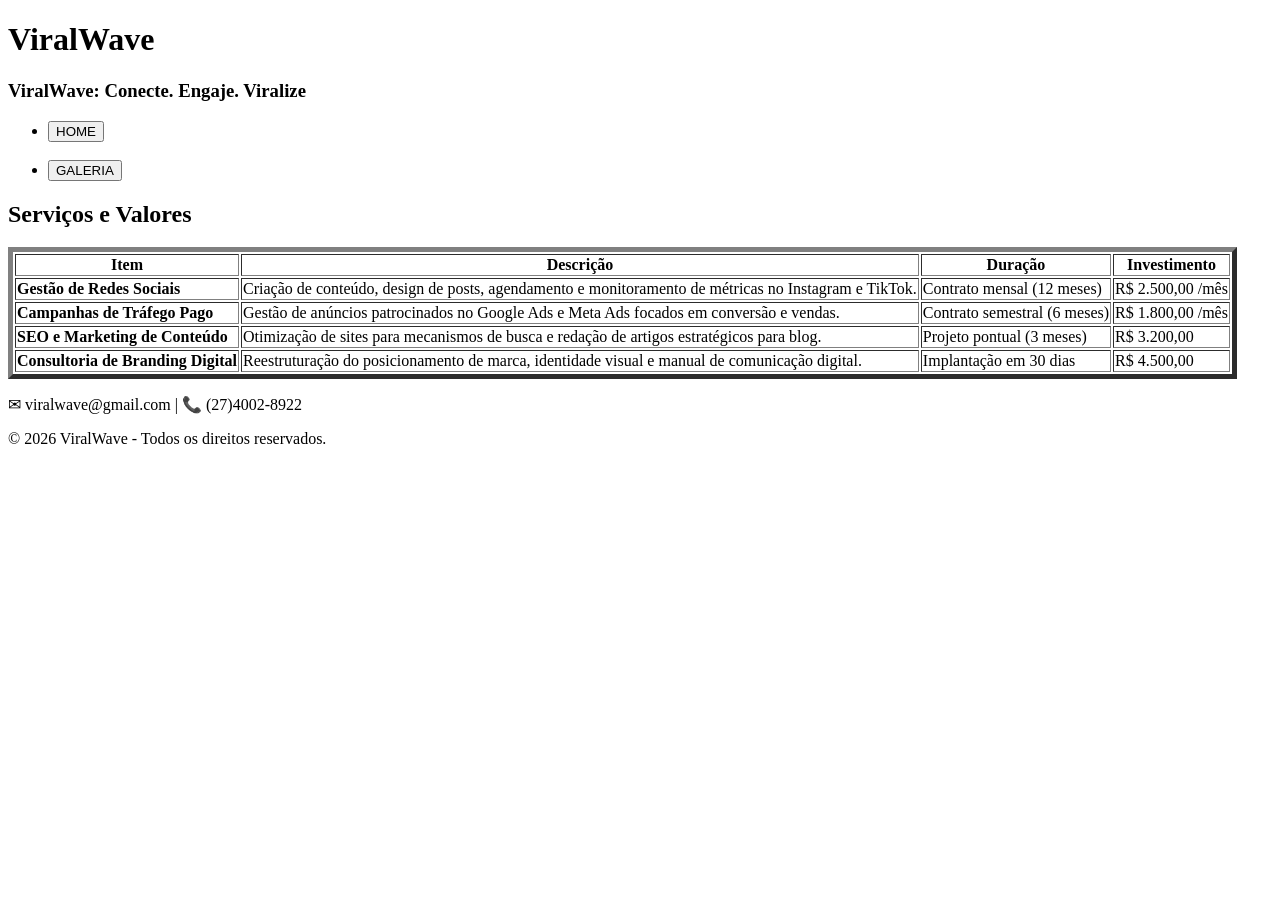
==== PROJETO/pagina2.html @ a168794e "Projeto WEB" ====
<!DOCTYPE html>
<html lang="en">
<head>
    <meta charset="UTF-8">
    <meta name="viewport" content="width=device-width, initial-scale=1.0">
    <title>Document</title>
</head>
<body>
    <header>
        <h1>ViralWave</h1>
        <h3>ViralWave: Conecte. Engaje. Viralize</h3>
    </header>
    <nav>
        <ul>
            <li><a href="./index.html"><button>HOME</button></a></li>
            <br>
            <li><a href="./pagina3.html"><button>GALERIA</button></a></li>
        </ul>
    </nav>

    <main>
        <h2> Serviços e Valores</h2>
        <table border="5">
            <thead>
                <tr>
                    <th> Item </th>
                    <th>Descrição</th>
                    <th>Duração</th>
                    <th>Investimento</th>
                </tr>
            </thead>

            <!-- INICIO -->
            <tbody>
                <tr>
                    <td><strong>Gestão de Redes Sociais</strong></td>
                    <td>Criação de conteúdo, design de posts, agendamento e monitoramento de métricas no Instagram e TikTok.</td>
                    <td>Contrato mensal (12 meses)</td>
                    <td>R$ 2.500,00 /mês</td>
                </tr>
            </tbody>

            <tbody>
                <tr>
                    <td><strong>Campanhas de Tráfego Pago</strong></td>
                    <td>Gestão de anúncios patrocinados no Google Ads e Meta Ads focados em conversão e vendas.</td>
                    <td>Contrato semestral (6 meses)</td>
                    <td>R$ 1.800,00 /mês</td>
                </tr>
            </tbody>

            <tbody>
                <tr>
                    <td><strong>SEO e Marketing de Conteúdo</strong></td>
                    <td>Otimização de sites para mecanismos de busca e redação de artigos estratégicos para blog.</td>
                    <td>Projeto pontual (3 meses)</td>
                    <td>R$ 3.200,00</td>
                </tr>
            </tbody>

            <tbody>
                <tr>
                    <td><strong>Consultoria de Branding Digital</strong></td>
                    <td>Reestruturação do posicionamento de marca, identidade visual e manual de comunicação digital.</td>
                    <td>Implantação em 30 dias</td>
                    <td>R$ 4.500,00</td>
                </tr>
            </tbody>

        </table>
    </main>

    <footer>
          <p> &#9993; viralwave@gmail.com | &#128222; (27)4002-8922 </p>
        <p>&copy; 2026 ViralWave - Todos os direitos reservados.</p>
    </footer>
</body>
</html>
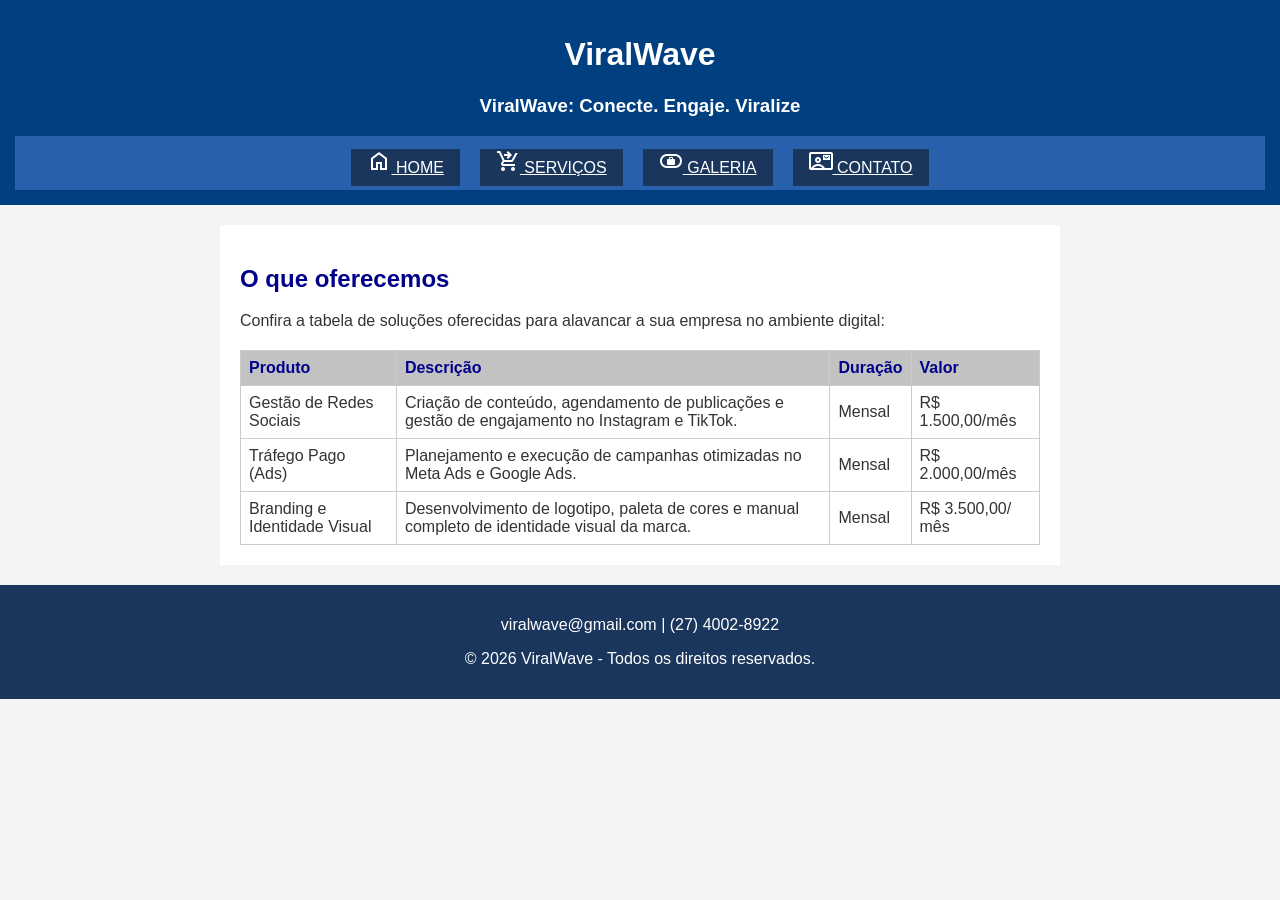
==== commit 799b428d: "Projeto" ====
--- a/PROJETO/pagina2.html
+++ b/PROJETO/pagina2.html
@@ -1,77 +1,67 @@
 <!DOCTYPE html>
-<html lang="en">
+<html lang="pt-BR">
 <head>
     <meta charset="UTF-8">
     <meta name="viewport" content="width=device-width, initial-scale=1.0">
-    <title>Document</title>
+    <title>ViralWave | Serviços</title>
+    <link rel="stylesheet" href="css/style.css">
+
+    <link rel="stylesheet" href="https://fonts.googleapis.com/css2?family=Material+Symbols+Outlined" />
+
 </head>
 <body>
-    <header>
+    <header id="cabecalho">
         <h1>ViralWave</h1>
         <h3>ViralWave: Conecte. Engaje. Viralize</h3>
+        
+        <nav id="menu">
+            <ul>
+                <li><a href="./index.html" class="nav"><span class="material-symbols-outlined">home</span> HOME</a></li>
+                <li><a href="./pagina2.html" class="nav"><span class="material-symbols-outlined">shopping_cart_checkout</span> SERVIÇOS</a></li>
+                <li><a href="./pagina3.html" class="nav"><span class="material-symbols-outlined">business_chip</span> GALERIA</a></li>
+                <li><a href="./contato.html" class="nav"><span class="material-symbols-outlined">contact_mail</span> CONTATO</a></li>
+            </ul>
+        </nav>
     </header>
-    <nav>
-        <ul>
-            <li><a href="./index.html"><button>HOME</button></a></li>
-            <br>
-            <li><a href="./pagina3.html"><button>GALERIA</button></a></li>
-        </ul>
-    </nav>
 
     <main>
-        <h2> Serviços e Valores</h2>
-        <table border="5">
+        <h2>O que oferecemos</h2>
+        <p>Confira a tabela de soluções oferecidas para alavancar a sua empresa no ambiente digital:</p>
+
+        <table>
             <thead>
                 <tr>
-                    <th> Item </th>
+                    <th>Produto</th>
                     <th>Descrição</th>
                     <th>Duração</th>
-                    <th>Investimento</th>
+                    <th>Valor</th>
                 </tr>
             </thead>
-
-            <!-- INICIO -->
             <tbody>
                 <tr>
-                    <td><strong>Gestão de Redes Sociais</strong></td>
-                    <td>Criação de conteúdo, design de posts, agendamento e monitoramento de métricas no Instagram e TikTok.</td>
-                    <td>Contrato mensal (12 meses)</td>
-                    <td>R$ 2.500,00 /mês</td>
+                    <td>Gestão de Redes Sociais</td>
+                    <td>Criação de conteúdo, agendamento de publicações e gestão de engajamento no Instagram e TikTok.</td>
+                    <td>Mensal</td>
+                    <td>R$ 1.500,00/mês</td>
+                </tr>
+                <tr>
+                    <td>Tráfego Pago (Ads)</td>
+                    <td>Planejamento e execução de campanhas otimizadas no Meta Ads e Google Ads.</td>
+                    <td>Mensal</td>
+                    <td>R$ 2.000,00/mês</td>
+                </tr>
+                <tr>
+                    <td>Branding e Identidade Visual</td>
+                    <td>Desenvolvimento de logotipo, paleta de cores e manual completo de identidade visual da marca.</td>
+                    <td>Mensal</td>
+                    <td>R$ 3.500,00/ mês</td>
                 </tr>
             </tbody>
-
-            <tbody>
-                <tr>
-                    <td><strong>Campanhas de Tráfego Pago</strong></td>
-                    <td>Gestão de anúncios patrocinados no Google Ads e Meta Ads focados em conversão e vendas.</td>
-                    <td>Contrato semestral (6 meses)</td>
-                    <td>R$ 1.800,00 /mês</td>
-                </tr>
-            </tbody>
-
-            <tbody>
-                <tr>
-                    <td><strong>SEO e Marketing de Conteúdo</strong></td>
-                    <td>Otimização de sites para mecanismos de busca e redação de artigos estratégicos para blog.</td>
-                    <td>Projeto pontual (3 meses)</td>
-                    <td>R$ 3.200,00</td>
-                </tr>
-            </tbody>
-
-            <tbody>
-                <tr>
-                    <td><strong>Consultoria de Branding Digital</strong></td>
-                    <td>Reestruturação do posicionamento de marca, identidade visual e manual de comunicação digital.</td>
-                    <td>Implantação em 30 dias</td>
-                    <td>R$ 4.500,00</td>
-                </tr>
-            </tbody>
-
         </table>
     </main>
 
-    <footer>
-          <p> &#9993; viralwave@gmail.com | &#128222; (27)4002-8922 </p>
+    <footer id="rodape">
+        <p>viralwave@gmail.com | (27) 4002-8922</p>
         <p>&copy; 2026 ViralWave - Todos os direitos reservados.</p>
     </footer>
 </body>
--- a/PROJETO/css/style.css
+++ b/PROJETO/css/style.css
@@ -0,0 +1,133 @@
+body {
+    font-family: 'Segoe UI', Tahoma, Geneva, Verdana, sans-serif;
+    background-color: #f4f4f4;
+    color: #333;
+    margin: 0; 
+}
+
+h1, h2, h3 {
+    font-family: 'Segoe UI', Tahoma, Geneva, Verdana, sans-serif;
+}
+
+#cabecalho {
+    background-color: #004080;
+    color: white;
+    text-align: center;
+    padding: 15px;
+    position: sticky;
+    top: 0px;
+}
+
+#menu {
+    background-color: #2960ac;
+    padding: 8px;
+    margin-top: 1px;
+}
+
+#menu ul {
+    list-style: none;
+    margin: 5px;
+    padding: 0px;
+    display: flex;
+    justify-content: center;
+    align-items: center;
+    gap: 20px; 
+}
+
+.nav {
+    background-color: #1a365d;
+    color: white;
+    border: 1px solid #1a365d;
+    padding: 9px 15px;
+}
+
+main {
+    background-color: white;
+    width: 800px;
+    margin: 20px auto;
+    padding: 20px;
+}
+
+main h2 {
+    color: darkblue;
+}
+
+.galeria {
+    display: grid;
+    grid-template-columns: 1fr 1fr 1fr;
+    gap: 20px; 
+    margin-top: 15px;
+}
+
+.imagens {
+    border: 1px solid #ddd;
+    padding: 15px;
+    text-align: left;
+    background-color: #fafafa;
+}
+
+.imagens img {
+    width: 210px;
+    height: 160px;
+}
+
+/* TABELA */
+table {
+    width: 100%;
+    margin-top: 20px;
+    border-collapse: collapse;
+}
+
+table, th, td {
+    border: 1px solid #ccc;
+}
+
+th, td {
+    padding: 8px;
+    text-align: left;
+}
+
+th {
+    background-color: #c2c2c2;
+    color: darkblue;
+}
+
+/* CONTATO */
+.contato {
+    display: flex;
+    flex-direction: column;
+    gap: 10px;
+    margin-top: 15px;
+}
+
+.campo {
+    display: flex;
+    flex-direction: column;
+    margin-bottom: 3px;
+}
+
+.campo input {
+    padding: 8px;
+    border: 1px solid #ccc;
+}
+
+.enviar {
+    background-color: #2b6cb0;
+    color: white;
+    border: none;
+    padding: 10px;
+}
+.campo input, .campo textarea {
+    padding: 8px;
+    border: 1px solid;
+    color: black;
+}
+
+/* RODAPE */
+#rodape {
+    background-color: #1a365d;
+    color: white;
+    text-align: center;
+    padding: 15px;
+    margin-top: 20px;
+}
